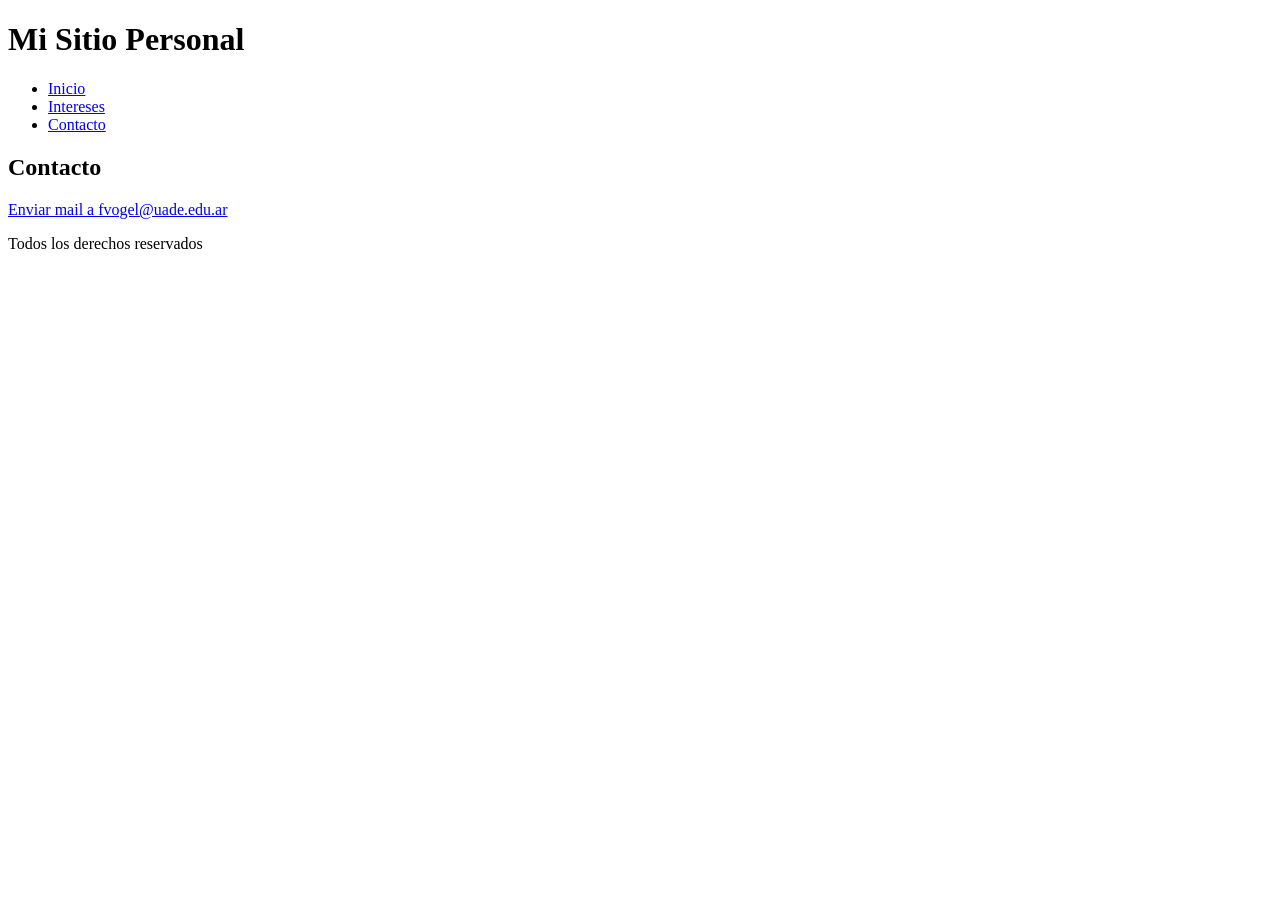
==== contacto.html @ 257f421d "Initial Commit" ====
<!DOCTYPE html>
<html lang="en">
<head>
    <meta charset="UTF-8">
    <meta name="viewport" content="width=device-width, initial-scale=1.0">
    <title>Mi primer sitio</title>
</head>
<body>
    <header>
        <h1>Mi Sitio Personal</h1>
        <nav>
            <ul>
                <li><a href="index.html">Inicio</a></li>
                <li><a href="intereses.html">Intereses</a></li>
                <li><a href="contacto.html">Contacto</a></li>
            </ul>
        </nav>
    </header>
    
    <main>
        <h2>Contacto</h2>
        <a href="mailto: fvogel@uade.edu.ar">Enviar mail a fvogel@uade.edu.ar</a>
    </main>

    <footer>
        <p>Todos los derechos reservados</p>
    </footer>
</body>
</html>
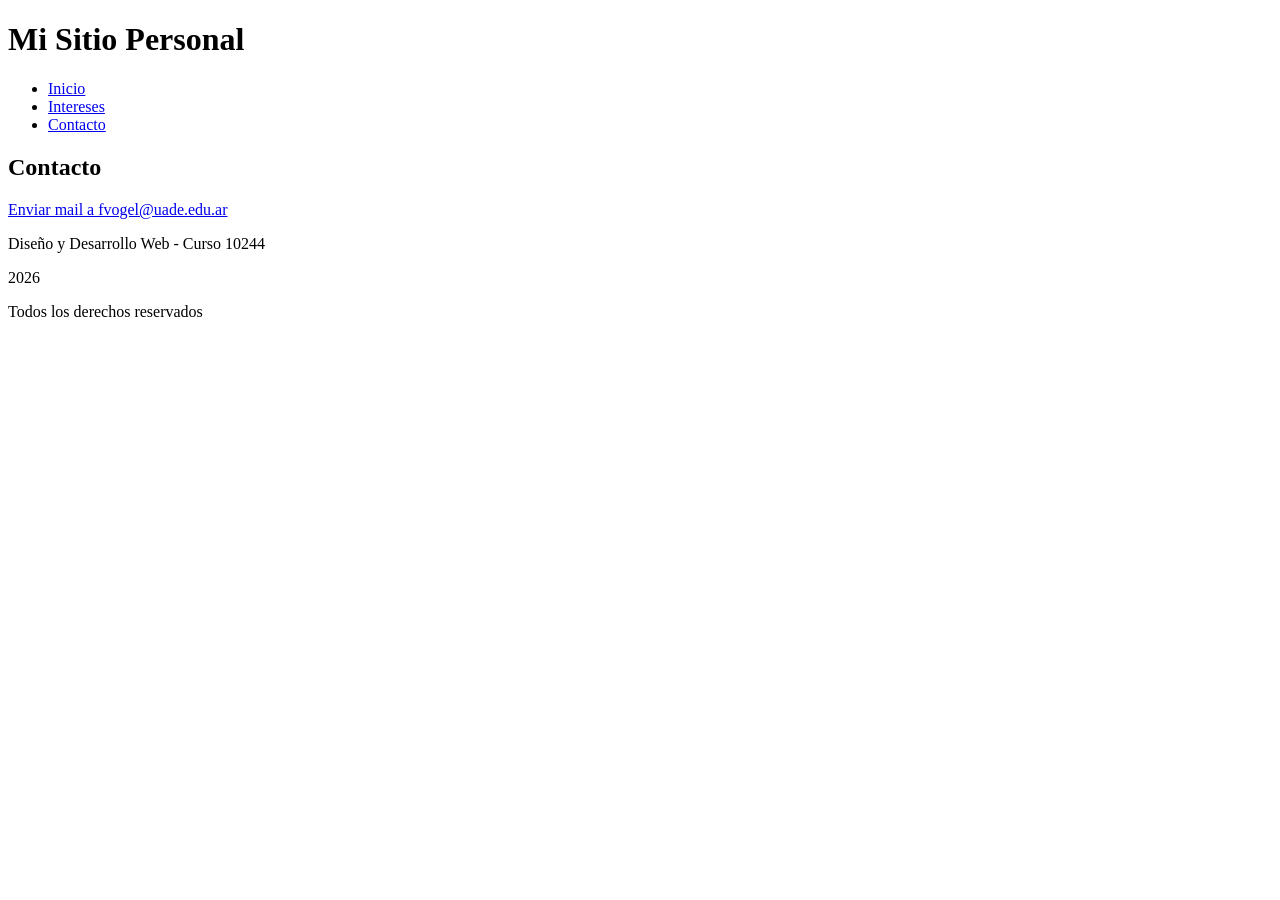
==== commit 93dacd0f: "Ajustes en footer" ====
--- a/contacto.html
+++ b/contacto.html
@@ -23,6 +23,8 @@
     </main>
 
     <footer>
+        <p>Diseño y Desarrollo Web - Curso 10244</p>
+        <p>2026</p>
         <p>Todos los derechos reservados</p>
     </footer>
 </body>
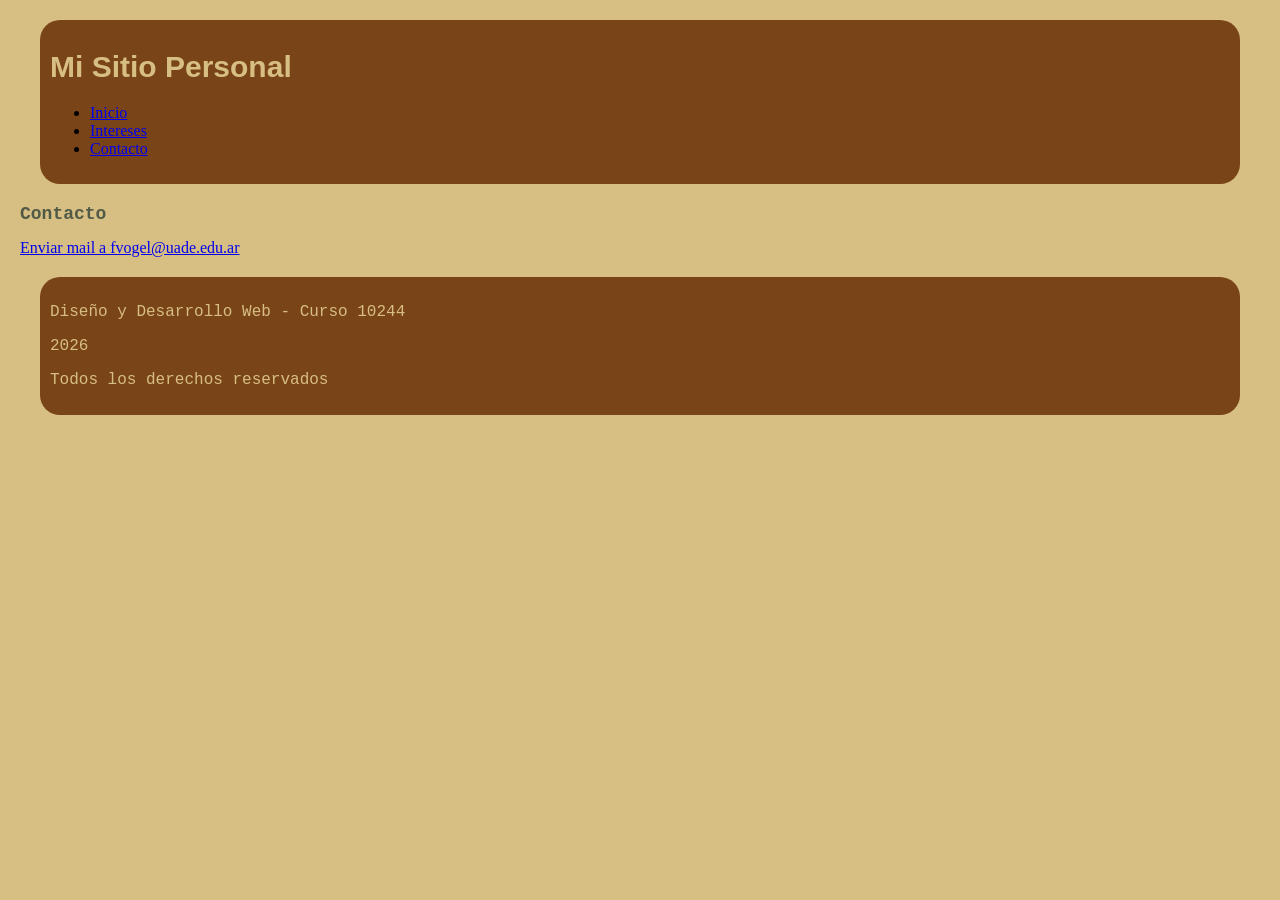
==== commit 91692a72: "Se agrega archivo de estilos" ====
--- a/contacto.html
+++ b/contacto.html
@@ -4,6 +4,7 @@
     <meta charset="UTF-8">
     <meta name="viewport" content="width=device-width, initial-scale=1.0">
     <title>Mi primer sitio</title>
+    <link rel="stylesheet" href="estilos/estilos1.css">
 </head>
 <body>
     <header>
--- a/estilos/estilos1.css
+++ b/estilos/estilos1.css
@@ -0,0 +1,56 @@
+header {
+    margin: 20px;
+    padding: 10px;
+    background-color: #7A4419;
+    width: auto; 
+    border-radius: 20px;
+}
+
+body {
+    margin: 20px;
+    background-color: #D7BE82;
+}
+
+footer {
+    margin: 20px;
+    padding: 10px;
+    background-color: #7A4419;
+    width: auto; 
+    border-radius: 20px;
+}
+
+h1 {
+    font-family: Verdana, Geneva, Tahoma, sans-serif;
+    font-size: 30px;
+    color: #D7BE82;
+}
+
+h2 {
+    font-family: 'Courier New', Courier, monospace;
+    font-size: 18px;
+    color: #515A47;
+}
+
+p {
+    font-family: 'Courier New', Courier, monospace;
+    color: #D7BE82;
+}
+
+#futbol {
+    width: 60px;
+    background-color: #7A4419;
+    color: #D7BE82;
+}
+
+.imagen {
+    height: 500px;
+    width: auto;
+    background-color: #515A47;
+    padding: 10px;
+    border: 3px solid #7A4419;
+    border-radius: 5px;
+}
+
+.pIntereses {
+    color: #7A4419;
+}
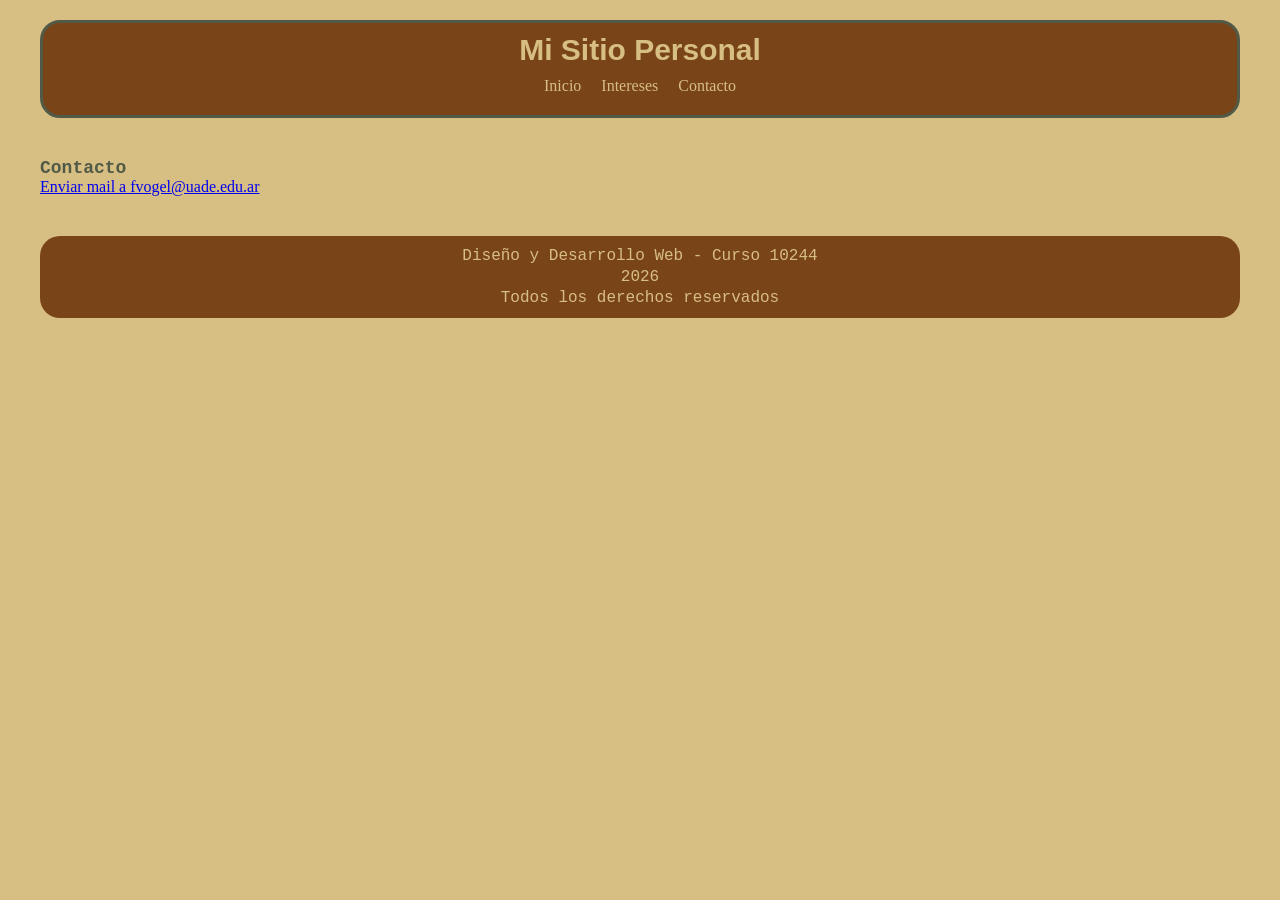
==== commit a33e51cd: "Se modifica header y seccion futbol" ====
--- a/contacto.html
+++ b/contacto.html
@@ -1,5 +1,5 @@
 <!DOCTYPE html>
-<html lang="en">
+<html lang="es">
 <head>
     <meta charset="UTF-8">
     <meta name="viewport" content="width=device-width, initial-scale=1.0">
@@ -20,7 +20,7 @@
     
     <main>
         <h2>Contacto</h2>
-        <a href="mailto: fvogel@uade.edu.ar">Enviar mail a fvogel@uade.edu.ar</a>
+        <a href="mailto:fvogel@uade.edu.ar">Enviar mail a fvogel@uade.edu.ar</a>
     </main>
 
     <footer>
--- a/estilos/estilos1.css
+++ b/estilos/estilos1.css
@@ -1,9 +1,6 @@
-header {
-    margin: 20px;
-    padding: 10px;
-    background-color: #7A4419;
-    width: auto; 
-    border-radius: 20px;
+* {
+    margin: 0;
+    padding: 0;
 }
 
 body {
@@ -11,12 +8,45 @@
     background-color: #D7BE82;
 }
 
+header {
+    margin: 20px;
+    padding: 10px;
+    background-color: #7A4419;
+    width: auto;
+    border-radius: 20px;
+    border: 3px solid #515A47;
+    text-align: center;
+}
+
 footer {
     margin: 20px;
     padding: 10px;
     background-color: #7A4419;
-    width: auto; 
+    width: auto;
     border-radius: 20px;
+    text-align: center;
+}
+
+main {
+    padding: 20px;
+}
+
+nav ul {
+    display: flex;
+    justify-content: center;
+    gap: 20px;
+    list-style: none;
+    padding: 10px 0;
+}
+
+nav a:link,
+nav a:visited {
+    color: #D7BE82;
+    text-decoration: none;
+}
+
+nav a:hover {
+    text-decoration: underline;
 }
 
 h1 {
@@ -31,15 +61,24 @@
     color: #515A47;
 }
 
+h3 {
+    font-family: 'Courier New', Courier, monospace;
+    font-size: 16px;
+    color: #7A4419;
+}
+
 p {
     font-family: 'Courier New', Courier, monospace;
     color: #D7BE82;
+    line-height: 1.3;
 }
 
-#futbol {
-    width: 60px;
-    background-color: #7A4419;
-    color: #D7BE82;
+.pBody {
+    color: #7A4419;
+}
+
+ul {
+    list-style: none;
 }
 
 .imagen {
@@ -51,6 +90,9 @@
     border-radius: 5px;
 }
 
-.pIntereses {
-    color: #7A4419;
-}+#futbol {
+    background-color: #7A4419;
+    color: #D7BE82;
+    padding: 5px 10px;
+    border-radius: 5px;
+}
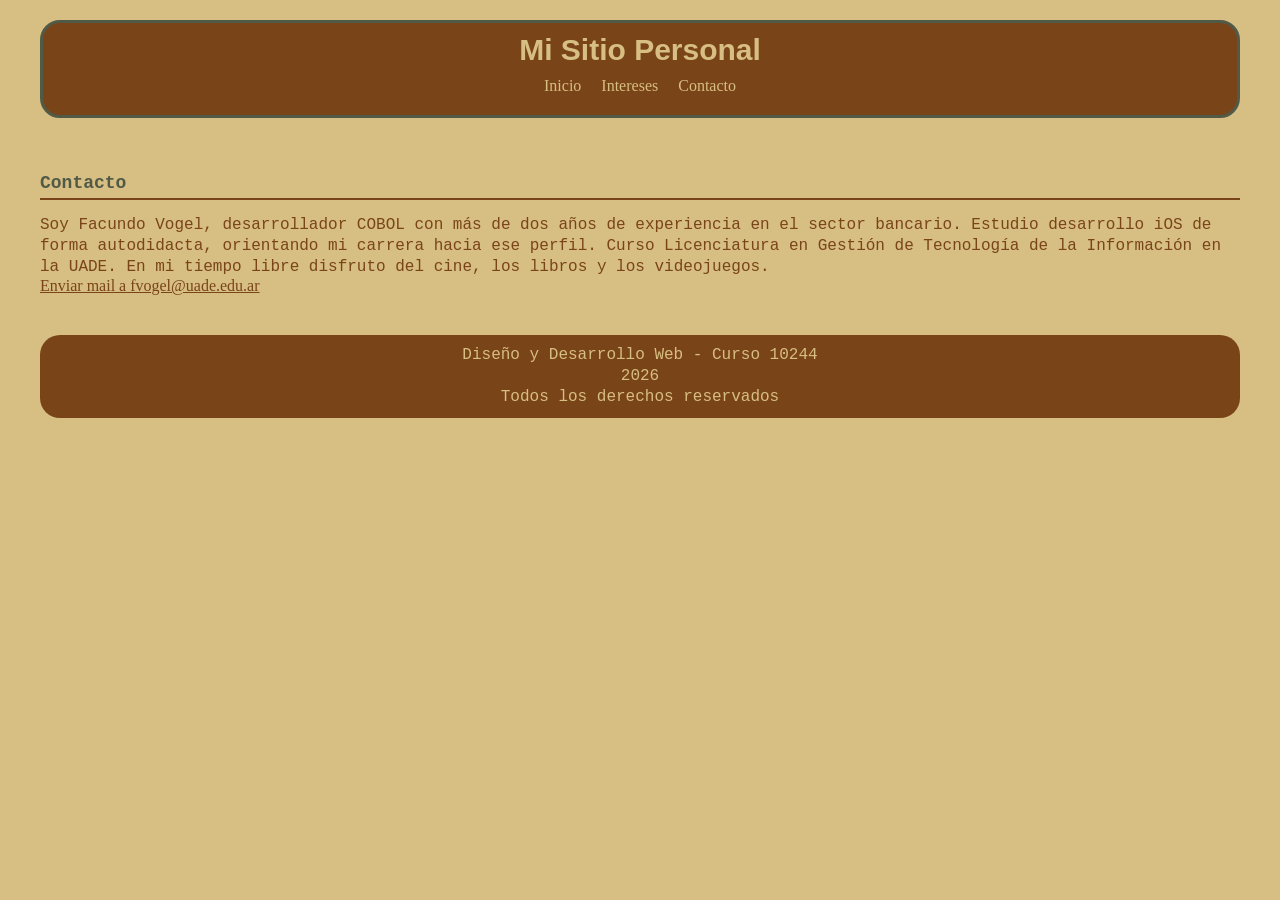
==== commit 3afe2b97: "Se realizaron cambios de estructura y diseño para responsividad" ====
--- a/contacto.html
+++ b/contacto.html
@@ -20,6 +20,7 @@
     
     <main>
         <h2>Contacto</h2>
+        <p class="pBody">Soy Facundo Vogel, desarrollador COBOL con más de dos años de experiencia en el sector bancario. Estudio desarrollo iOS de forma autodidacta, orientando mi carrera hacia ese perfil. Curso Licenciatura en Gestión de Tecnología de la Información en la UADE. En mi tiempo libre disfruto del cine, los libros y los videojuegos.</p>
         <a href="mailto:fvogel@uade.edu.ar">Enviar mail a fvogel@uade.edu.ar</a>
     </main>
 
--- a/estilos/estilos1.css
+++ b/estilos/estilos1.css
@@ -31,6 +31,14 @@
     padding: 20px;
 }
 
+.mainCentrado {
+    text-align: center;
+    display: flex;
+    flex-direction: column;
+    align-items: center;
+    gap: 15px;
+}
+
 nav ul {
     display: flex;
     justify-content: center;
@@ -59,12 +67,18 @@
     font-family: 'Courier New', Courier, monospace;
     font-size: 18px;
     color: #515A47;
+    border-bottom: 2px solid #7A4419;
+    padding-bottom: 5px;
+    margin-bottom: 15px;
+    margin-top: 15px;
 }
 
 h3 {
     font-family: 'Courier New', Courier, monospace;
     font-size: 16px;
     color: #7A4419;
+    margin-top: 25px;
+    margin-bottom: 10px;
 }
 
 p {
@@ -82,12 +96,27 @@
 }
 
 .imagen {
-    height: 500px;
-    width: auto;
     background-color: #515A47;
     padding: 10px;
     border: 3px solid #7A4419;
     border-radius: 5px;
+    max-width: 100%;
+    height: auto;
+}
+
+.imagenGrande {
+    max-height: 500px;
+    width: auto;
+}
+
+.imagenPequena {
+    max-height: 280px;
+    width: auto;
+}
+
+.imagenCentrada {
+    display: block;
+    margin: 20px auto;
 }
 
 #futbol {
@@ -96,3 +125,22 @@
     padding: 5px 10px;
     border-radius: 5px;
 }
+
+.listaIntereses li {
+    border-bottom: 1px solid #515A47;
+    padding: 8px 0;
+}
+
+main a:link,
+main a:visited {
+    color: #7A4419;
+}
+
+main a:hover {
+    text-decoration: underline;
+}
+
+.linkFutbol:link,
+.linkFutbol:visited {
+    font-weight: bold;
+}
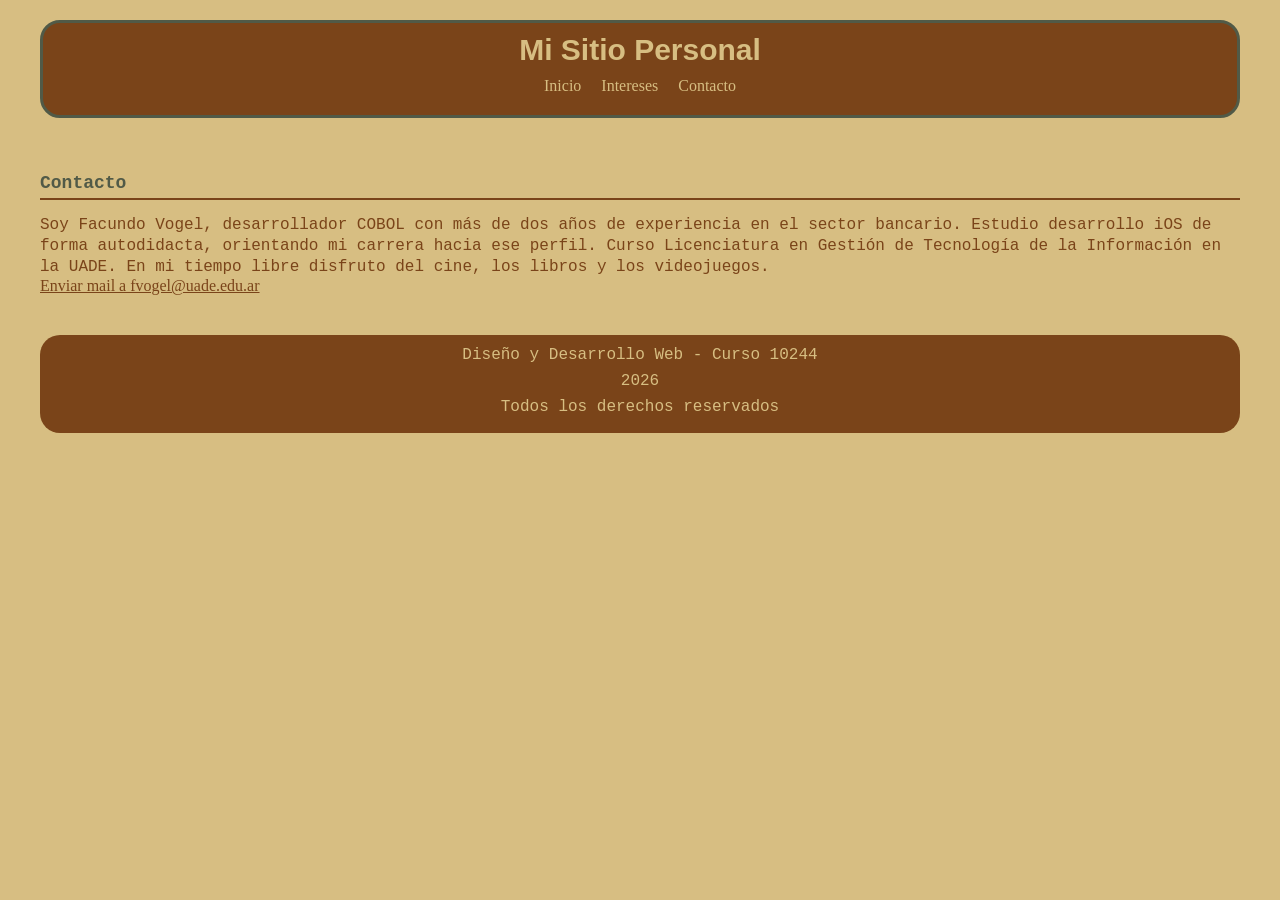
==== commit 71cbc88e: "Retoques finales" ====
--- a/contacto.html
+++ b/contacto.html
@@ -3,7 +3,7 @@
 <head>
     <meta charset="UTF-8">
     <meta name="viewport" content="width=device-width, initial-scale=1.0">
-    <title>Mi primer sitio</title>
+    <title>Facundo Vogel - Contacto</title>
     <link rel="stylesheet" href="estilos/estilos1.css">
 </head>
 <body>
--- a/estilos/estilos1.css
+++ b/estilos/estilos1.css
@@ -144,3 +144,11 @@
 .linkFutbol:visited {
     font-weight: bold;
 }
+
+.saludo {
+    font-size: 26px;
+}
+
+footer p {
+    margin-bottom: 5px;
+}
